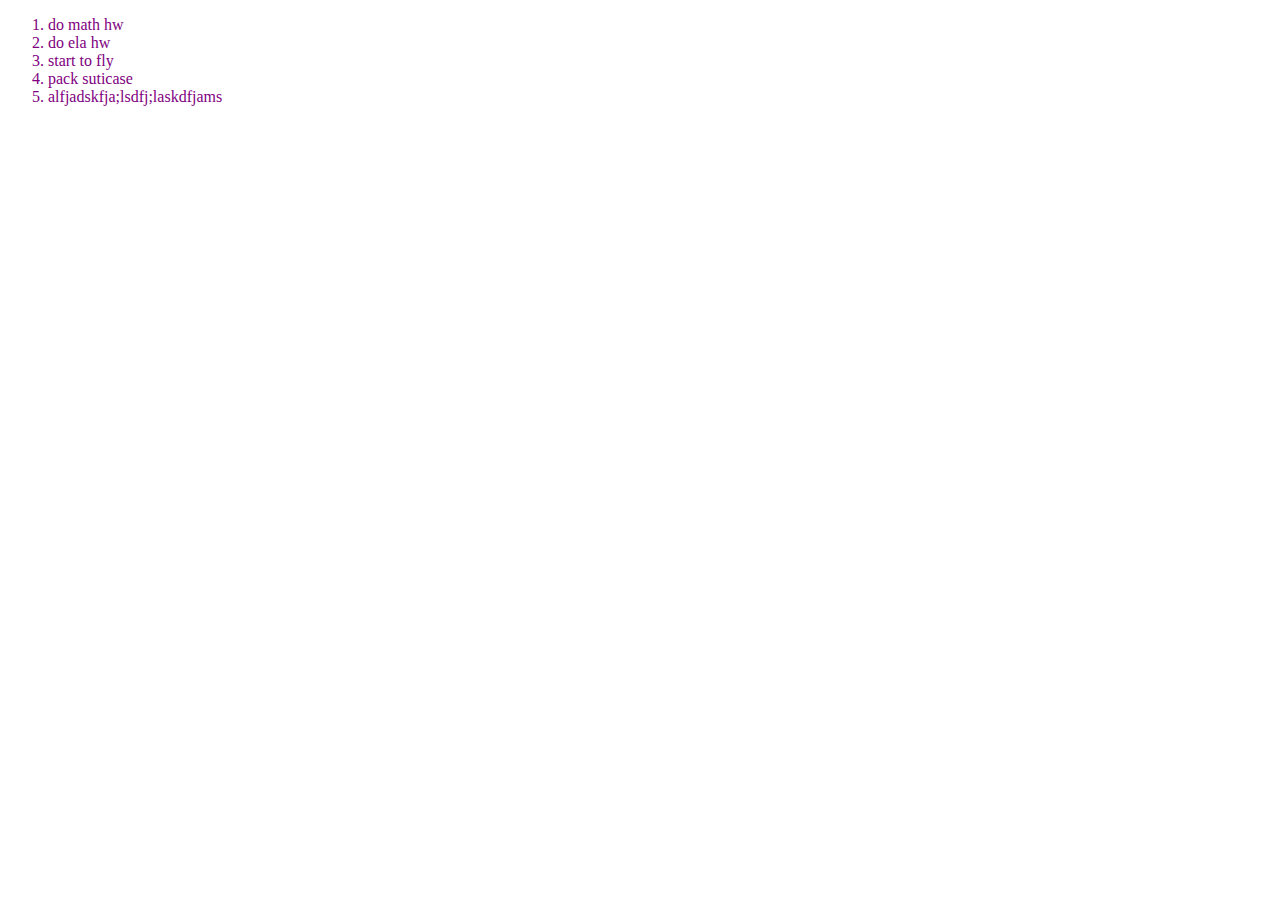
==== index.html @ 1787cca2 "todo app" ====
<!DOCTYPE html>

<html>

  <head>

    <title></title>

  </head>

  <body>
<ol style=color:purple>
  <li>do math hw</li>
  <li>do ela hw</li>
  <li>start to fly</li>
  <li>pack suticase</li>
  <li>alfjadskfja;lsdfj;laskdfjams</li>
  
</ol>





  </body>

</html>
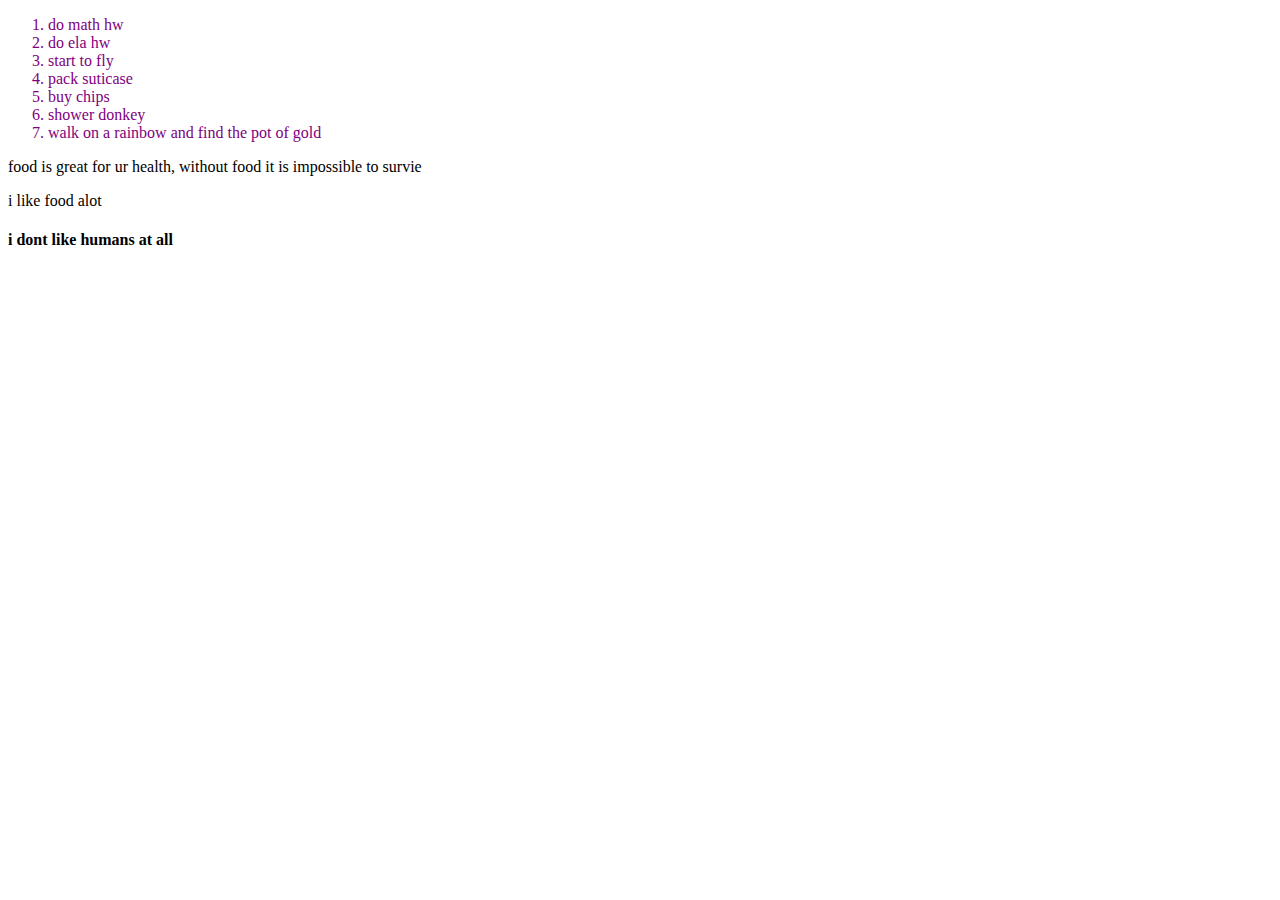
==== commit 9aee591f: "todo app" ====
--- a/index.html
+++ b/index.html
@@ -15,12 +15,14 @@
   <li>do ela hw</li>
   <li>start to fly</li>
   <li>pack suticase</li>
-  <li>alfjadskfja;lsdfj;laskdfjams</li>
+  <li> buy chips </li>
+  <li> shower donkey </li>
+  <li> walk on a rainbow and find the pot of gold </li></li>
   
 </ol>
-
-
-
+<p>food is great for ur health, without food it is impossible to survie</p>
+<a>i like food alot</a>
+<h4>i dont like humans at all</h4>
 
 
   </body>
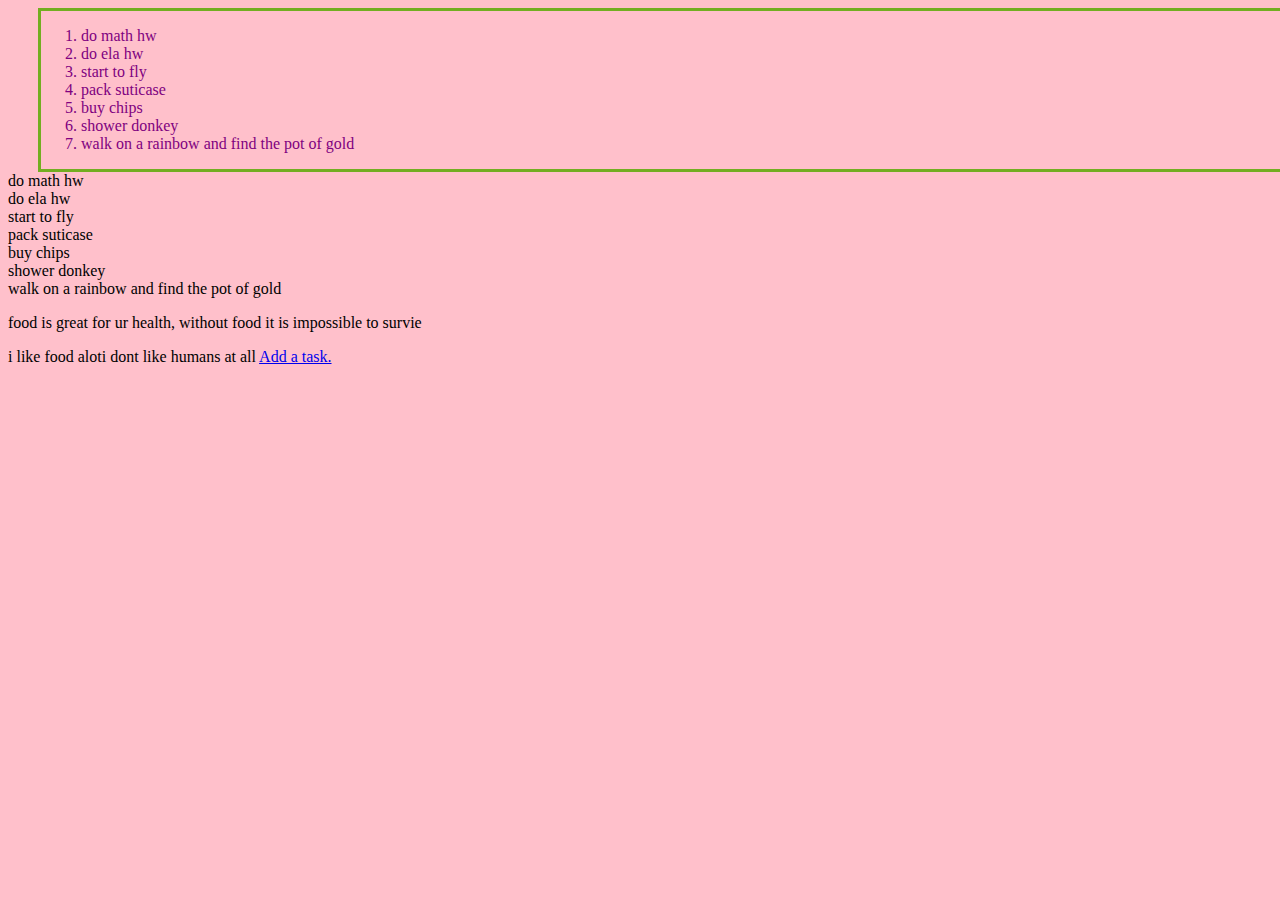
==== commit 4f894041: "Finished step 1 of todo list" ====
--- a/index.html
+++ b/index.html
@@ -6,10 +6,22 @@
   <head>
 
     <title></title>
+    <link rel="stylesheet" type="text/css" href="styles.css">
+  </head>
+<div class="relative">
+<body style="background-color:pink">
+<ol style=color:purple>
+  <li>do math hw</li>
+  <li>do ela hw</li>
+  <li>start to fly</li>
+  <li>pack suticase</li>
+  <li> buy chips </li>
+  <li> shower donkey </li>
+  <li> walk on a rainbow and find the pot of gold </li></li>
+  
+</div>
 
-  </head>
-
-  <body>
+  <body 
 <ol style=color:purple>
   <li>do math hw</li>
   <li>do ela hw</li>
@@ -21,8 +33,10 @@
   
 </ol>
 <p>food is great for ur health, without food it is impossible to survie</p>
-<a>i like food alot</a>
+<a>i like food alot</a=
 <h4>i dont like humans at all</h4>
+
+<a href="http://kukuklok.com/">Add a task.</a>
 
 
   </body>
--- a/styles.css
+++ b/styles.css
@@ -0,0 +1,13 @@
+div.relative {
+    position: relative;
+    left: 30px;
+    border: 3px solid #73AD21;
+}
+body
+#grad {
+  background: red; /* For browsers that do not support gradients */
+  background: -webkit-linear-gradient(left, red , yellow); /* For Safari 5.1 to 6.0 */
+  background: -o-linear-gradient(right, red, yellow); /* For Opera 11.1 to 12.0 */
+  background: -moz-linear-gradient(right, red, yellow); /* For Firefox 3.6 to 15 */
+  background: linear-gradient(to right, red , yellow); /* Standard syntax */
+}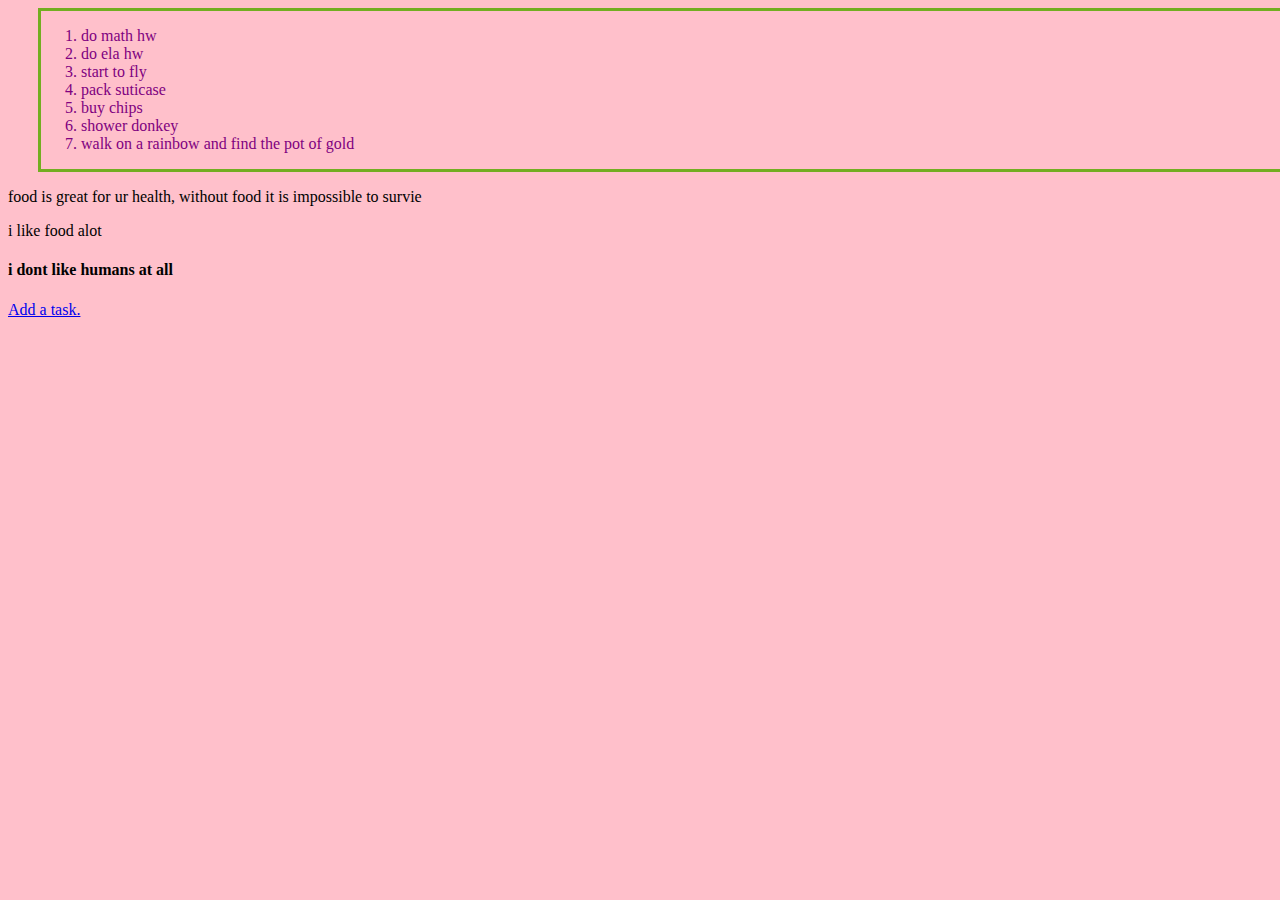
==== commit 3685c81f: "Fixed error" ====
--- a/index.html
+++ b/index.html
@@ -8,8 +8,8 @@
     <title></title>
     <link rel="stylesheet" type="text/css" href="styles.css">
   </head>
+<body style="background-color:pink">
 <div class="relative">
-<body style="background-color:pink">
 <ol style=color:purple>
   <li>do math hw</li>
   <li>do ela hw</li>
@@ -17,23 +17,14 @@
   <li>pack suticase</li>
   <li> buy chips </li>
   <li> shower donkey </li>
-  <li> walk on a rainbow and find the pot of gold </li></li>
-  
+  <li> walk on a rainbow and find the pot of gold </li>
+</ol>
 </div>
 
-  <body 
-<ol style=color:purple>
-  <li>do math hw</li>
-  <li>do ela hw</li>
-  <li>start to fly</li>
-  <li>pack suticase</li>
-  <li> buy chips </li>
-  <li> shower donkey </li>
-  <li> walk on a rainbow and find the pot of gold </li></li>
-  
-</ol>
+ 
+
 <p>food is great for ur health, without food it is impossible to survie</p>
-<a>i like food alot</a=
+<a>i like food alot</a>
 <h4>i dont like humans at all</h4>
 
 <a href="http://kukuklok.com/">Add a task.</a>
